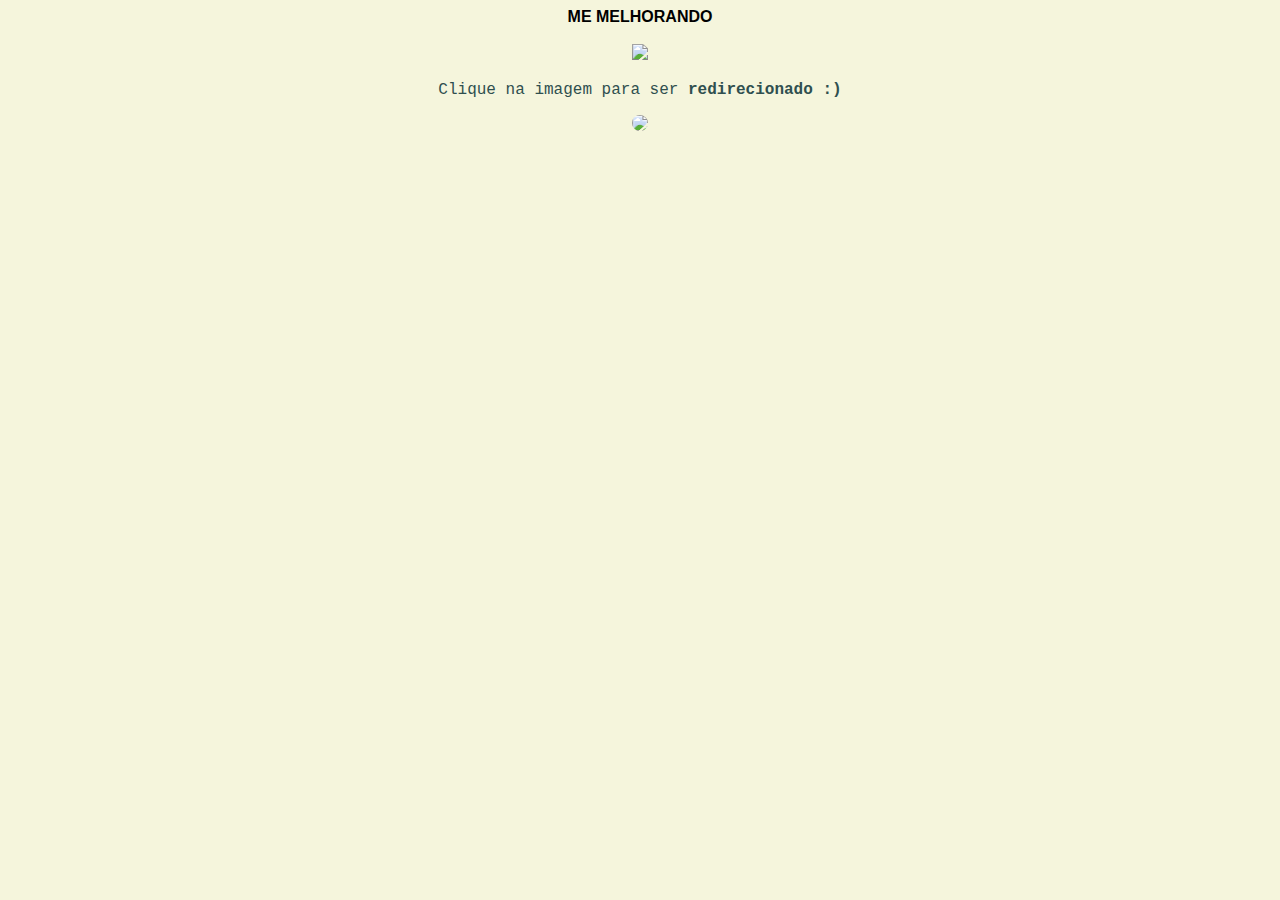
==== Praticas/Sites/site/vali.html @ 73e7c2cb "alterações" ====
<!DOCTYPE html>
<html lang="pt-br">
<head>
    <meta charset="UTF-8">
    <meta http-equiv="X-UA-Compatible" content="IE=edge">
    <meta name="viewport" content="width=device-width, initial-scale=1.0">
    <title>Validação</title>
    <link rel="stylesheet" href="aparencia.css">
</head>
<body>
    <center>
        <header><strong>ME MELHORANDO</strong></header>
        <br>
        
        <img id='titulo' src="Imagens/fundoprincipal.jpg"
    </center>
    <p>
        Clique na imagem para ser <strong>redirecionado :)  </strong>
        <p>
        </p>
        <a href="redirecionamento/va.htm" target="_blank">
            <img id="contar" src="Imagens/conte.jpg">
        </a>
        </p>
    <script src="script.js"></script>
</body>
</html>
---- Praticas/Sites/site/aparencia.css ----
body{
    background-color: beige;
    font-family: 'Courier New', Courier, monospace;
    color: darkslategrey;
}

img#titulo{
    width: 1350px;
}
img#contar{
    width: 250px;
    border-color: black;
    border-radius: 10mm;
}
header{
    font-family: Arial, Helvetica, sans-serif;
    color: black;
    width: 200px;
}
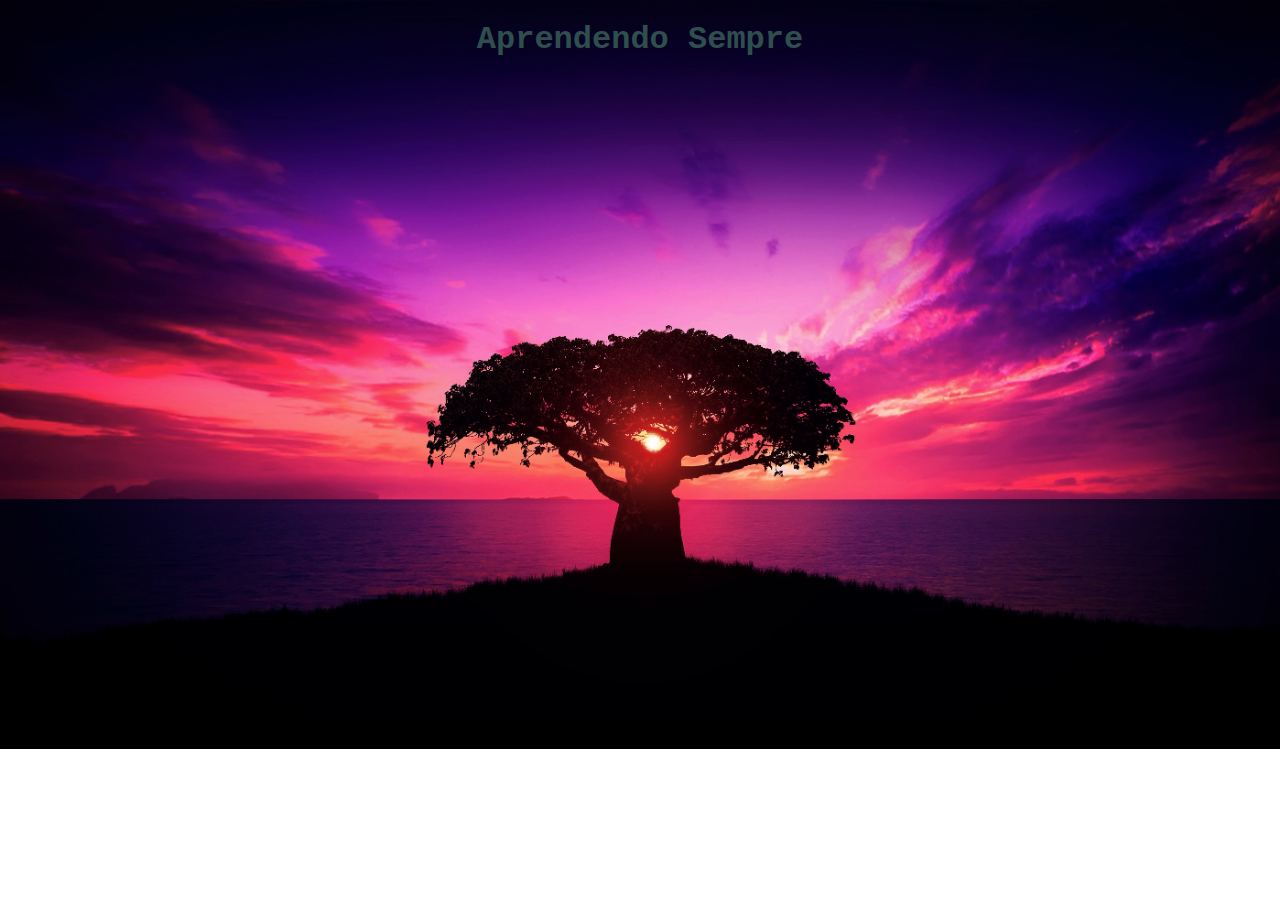
==== commit b5dafd86: "Rescontruir" ====
--- a/Praticas/Sites/site/vali.html
+++ b/Praticas/Sites/site/vali.html
@@ -4,24 +4,13 @@
     <meta charset="UTF-8">
     <meta http-equiv="X-UA-Compatible" content="IE=edge">
     <meta name="viewport" content="width=device-width, initial-scale=1.0">
+    <link rel="shortcut icon" href="https://icons.iconarchive.com/icons/majdi-khawaja/rise-of-the-guardians/128/Sandman-Sandy-icon.png" type="image/x-icon">
     <title>Validação</title>
     <link rel="stylesheet" href="aparencia.css">
 </head>
 <body>
-    <center>
-        <header><strong>ME MELHORANDO</strong></header>
+    <h1>Aprendendo Sempre</h1>
         <br>
-        
-        <img id='titulo' src="Imagens/fundoprincipal.jpg"
-    </center>
-    <p>
-        Clique na imagem para ser <strong>redirecionado :)  </strong>
-        <p>
-        </p>
-        <a href="redirecionamento/va.htm" target="_blank">
-            <img id="contar" src="Imagens/conte.jpg">
-        </a>
-        </p>
     <script src="script.js"></script>
 </body>
 </html>--- a/Praticas/Sites/site/aparencia.css
+++ b/Praticas/Sites/site/aparencia.css
@@ -1,9 +1,14 @@
 body{
-    background-color: beige;
+    background-image: url(Imagens/fundoprincipal.jpg);
+    background-position: top center;
+    background-size: 100% auto;
+    background-repeat: no-repeat;
     font-family: 'Courier New', Courier, monospace;
     color: darkslategrey;
 }
-
+h1{
+    text-align: center;
+}
 img#titulo{
     width: 1350px;
 }
@@ -12,8 +17,3 @@
     border-color: black;
     border-radius: 10mm;
 }
-header{
-    font-family: Arial, Helvetica, sans-serif;
-    color: black;
-    width: 200px;
-}